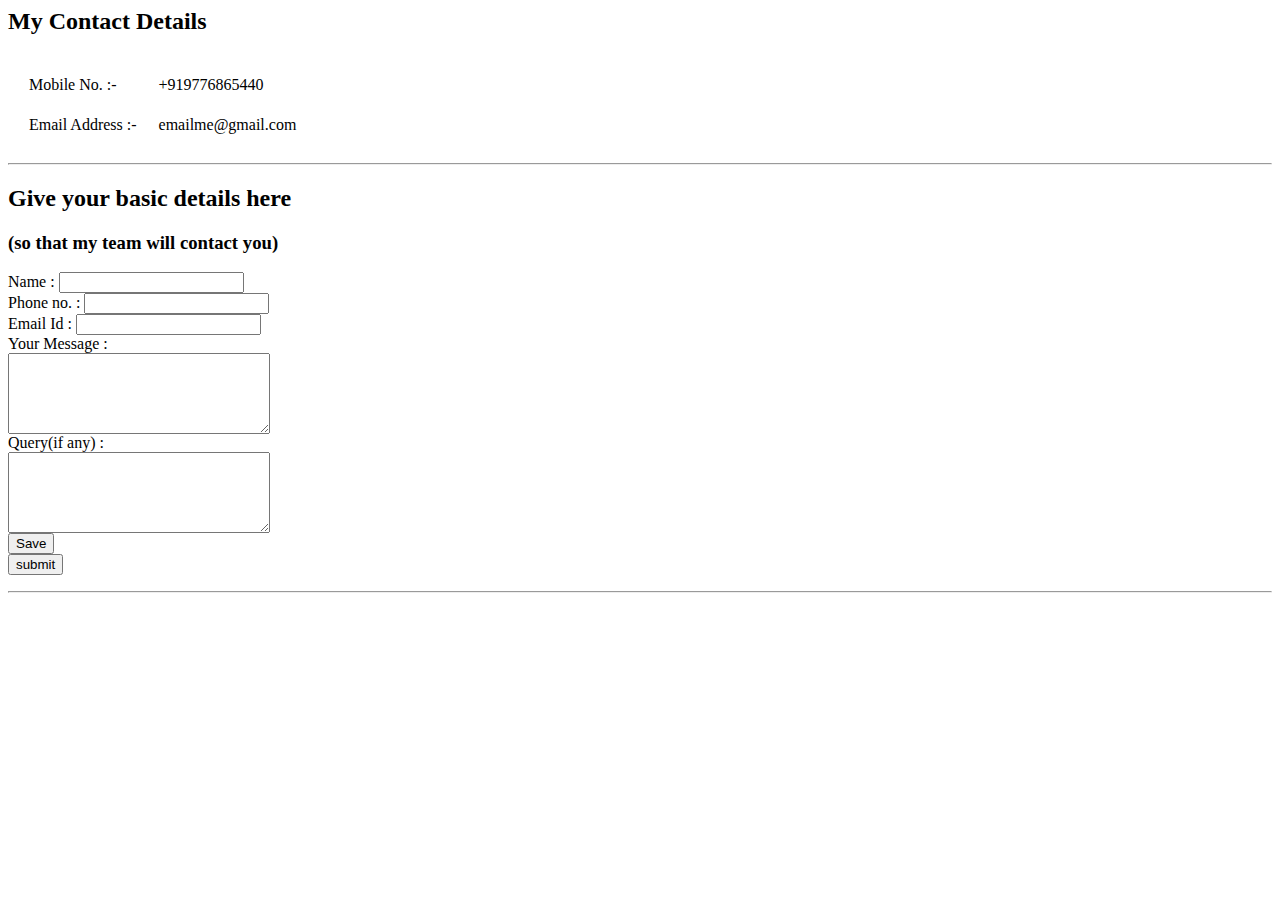
==== contact me.html @ 70d6ff2e "add initial cv website files" ====
<html>
    <body>
        <h2>My Contact Details</h2>
        <table cellspacing="20">
            <tr>
                <td> Mobile No. :- </td>
                <td>+919776865440 </td>
            </tr>    
            <tr>
                <td>Email Address :-</td>
                <td>emailme@gmail.com</td>
            </tr>
    </table>
    <hr>
    <h2>Give your basic details here</h2> <h3>(so that my team will contact you)</h3>

    <form action="index.html">
        <div>
            <label>Name :</label>
            <input type="text"><br>
        </div>
        <div>
            <label> Phone no. :</label>
            <input type="text"><br>
        </div>
        <div>
            <label>Email Id :</label>
            <input type="email"><br>
        </div>
        <div>
            <label>Your Message :</label><br>
            <textarea name="name" id="" cols="30" rows="5"></textarea>
        </div>  
        <div>
            <label>Query(if any) :</label><br>
            <textarea name="name" id="" cols="30" rows="5"></textarea>
        </div>    
        <button>Save</button><br>
        <button>submit</button>
    </form>
    <hr>
    </body>
</html>
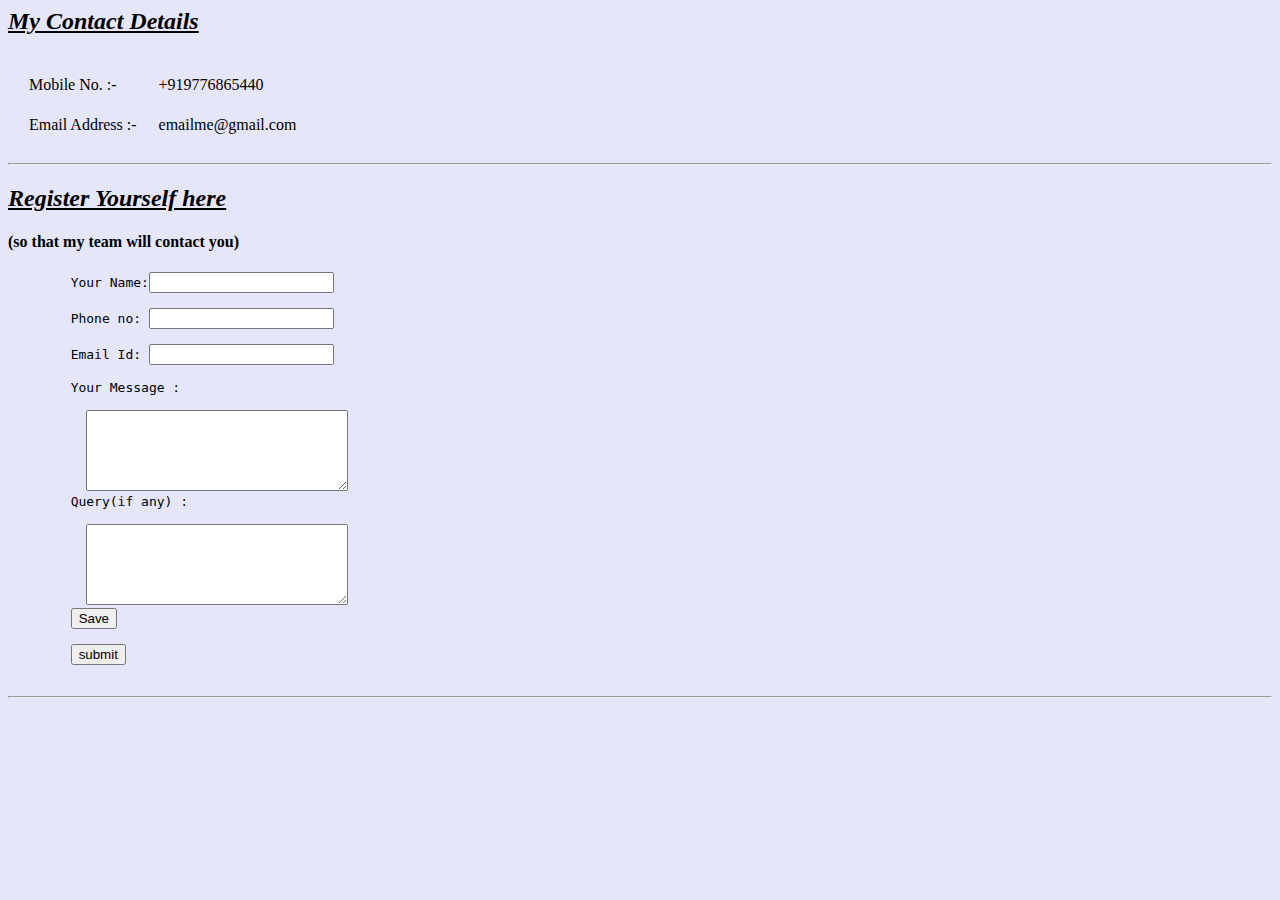
==== commit 47cdafdc: "Update contact me.html" ====
--- a/contact me.html
+++ b/contact me.html
@@ -1,6 +1,7 @@
 <html>
-    <body>
-        <h2>My Contact Details</h2>
+        <link rel="stylesheet" href="css/styles.css">
+    <body style="background-color: lavender;">
+        <h2><em><u>My Contact Details</u></em></h2>
         <table cellspacing="20">
             <tr>
                 <td> Mobile No. :- </td>
@@ -12,32 +13,20 @@
             </tr>
     </table>
     <hr>
-    <h2>Give your basic details here</h2> <h3>(so that my team will contact you)</h3>
-
+    <h2><em><u>Register Yourself here</u></em><h4>(so that my team will contact you)</h4></h2>
     <form action="index.html">
-        <div>
-            <label>Name :</label>
-            <input type="text"><br>
-        </div>
-        <div>
-            <label> Phone no. :</label>
-            <input type="text"><br>
-        </div>
-        <div>
-            <label>Email Id :</label>
-            <input type="email"><br>
-        </div>
-        <div>
-            <label>Your Message :</label><br>
-            <textarea name="name" id="" cols="30" rows="5"></textarea>
-        </div>  
-        <div>
-            <label>Query(if any) :</label><br>
-            <textarea name="name" id="" cols="30" rows="5"></textarea>
-        </div>    
+        <pre>
+        <label>Your Name:</label><input type="text"><br>
+        <label>Phone no:</label> <input type="text"><br>
+        <label>Email Id:</label> <input type="email"><br>
+        <label>Your Message :</label><br>
+          <textarea name="name" id="" cols="30" rows="5"></textarea>
+        <label>Query(if any) :</label><br>
+          <textarea name="name" id="" cols="30" rows="5"></textarea>
         <button>Save</button><br>
         <button>submit</button>
+    </pre>
     </form>
     <hr>
     </body>
-</html>+</html>
